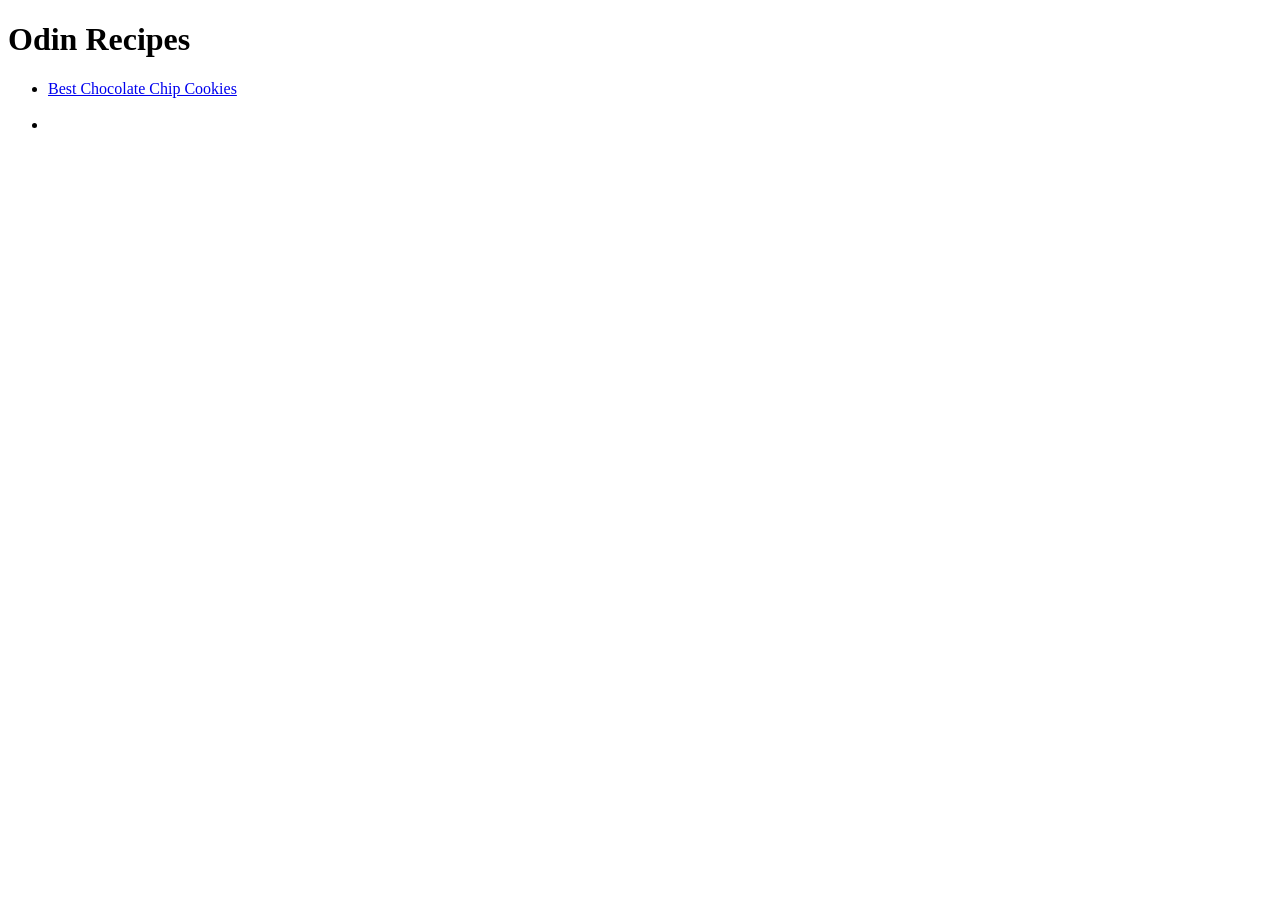
==== index.html @ 0b7f9439 "Create the first draft of recipes website Organized the files and directories, and created the first" ====
<!DOCTYPE html>
<html lang="en">
<head>
    <meta charset="UTF-8">
    <meta name="viewport" content="width=device-width, initial-scale=1.0">
    <title>Odin Recipes - Home</title>
</head>
<body>

    <h1>Odin Recipes</h1>

    <ul>

        <li>  <a href="./recipes/cookies.html">Best Chocolate Chip Cookies</a></li>

        <br>

        <li></li>
    </ul>
  
    
</body>
</html>
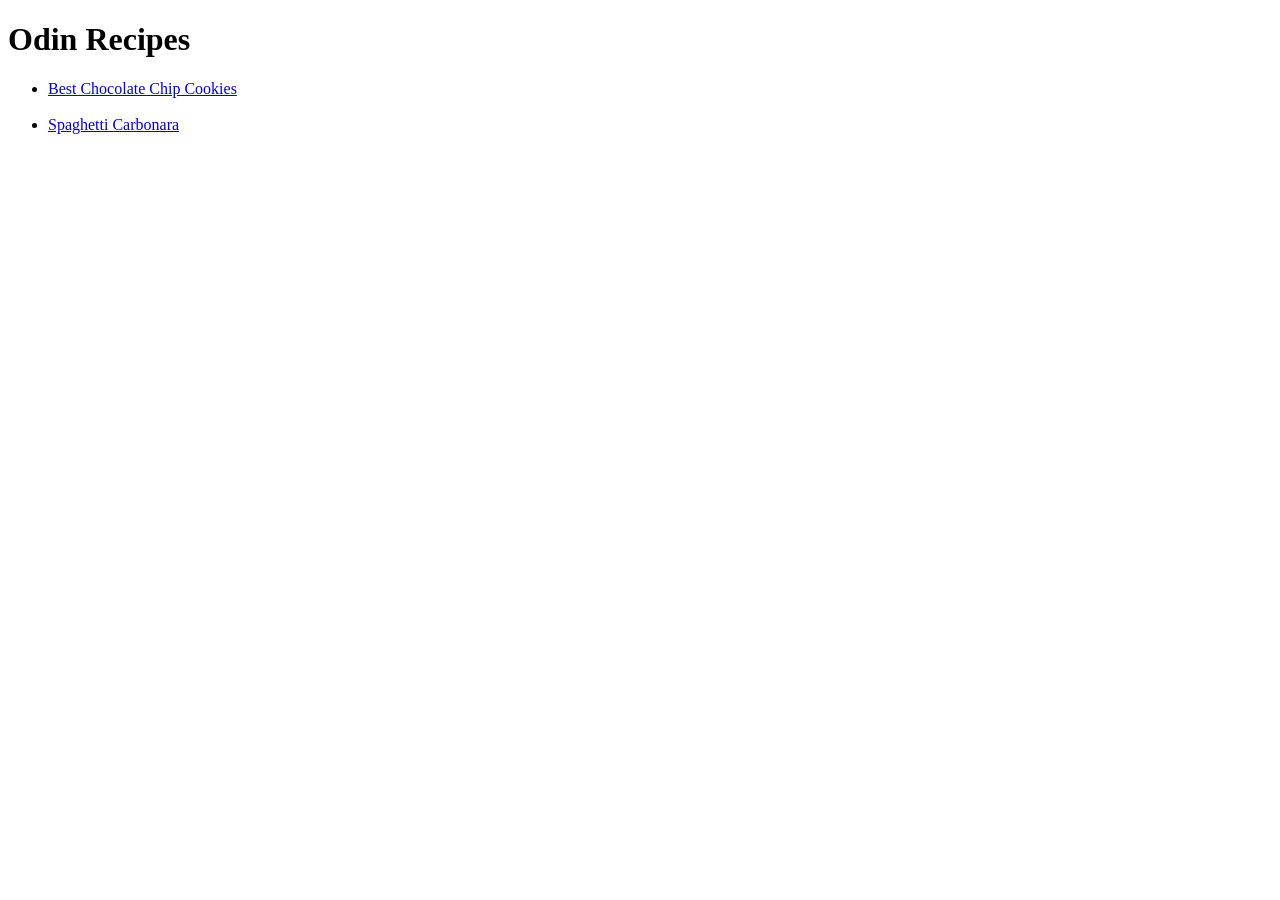
==== commit fbe2c5e2: "Create spaghetti.html and link to home Created a recipes page for spaghetti recipe and connected to " ====
--- a/index.html
+++ b/index.html
@@ -11,11 +11,13 @@
 
     <ul>
 
-        <li>  <a href="./recipes/cookies.html">Best Chocolate Chip Cookies</a></li>
+        <li><a href="./recipes/cookies.html"> Best Chocolate Chip Cookies</a></li>
 
         <br>
 
-        <li></li>
+        <li><a href="./recipes/spaghetti.html"> Spaghetti Carbonara</a></li>
+
+        
     </ul>
   
     
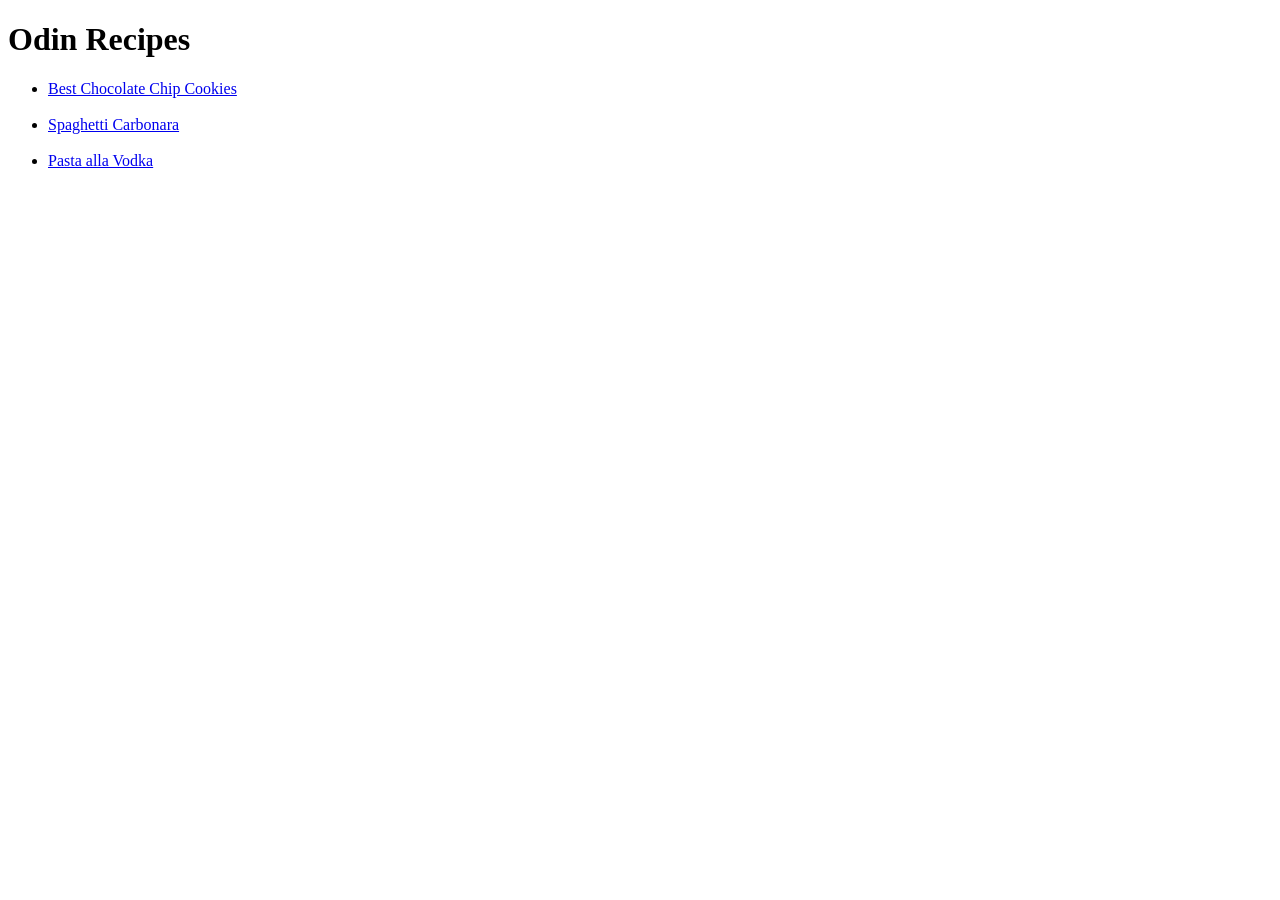
==== commit 52177668: "Create pasta recipe page and link to home Create a recipe page pasta.html, add the boilerplate and c" ====
--- a/index.html
+++ b/index.html
@@ -17,7 +17,9 @@
 
         <li><a href="./recipes/spaghetti.html"> Spaghetti Carbonara</a></li>
 
-        
+        <br>
+
+        <li> <a href="./recipes/pasta.html">Pasta alla Vodka</a></li>
     </ul>
   
     
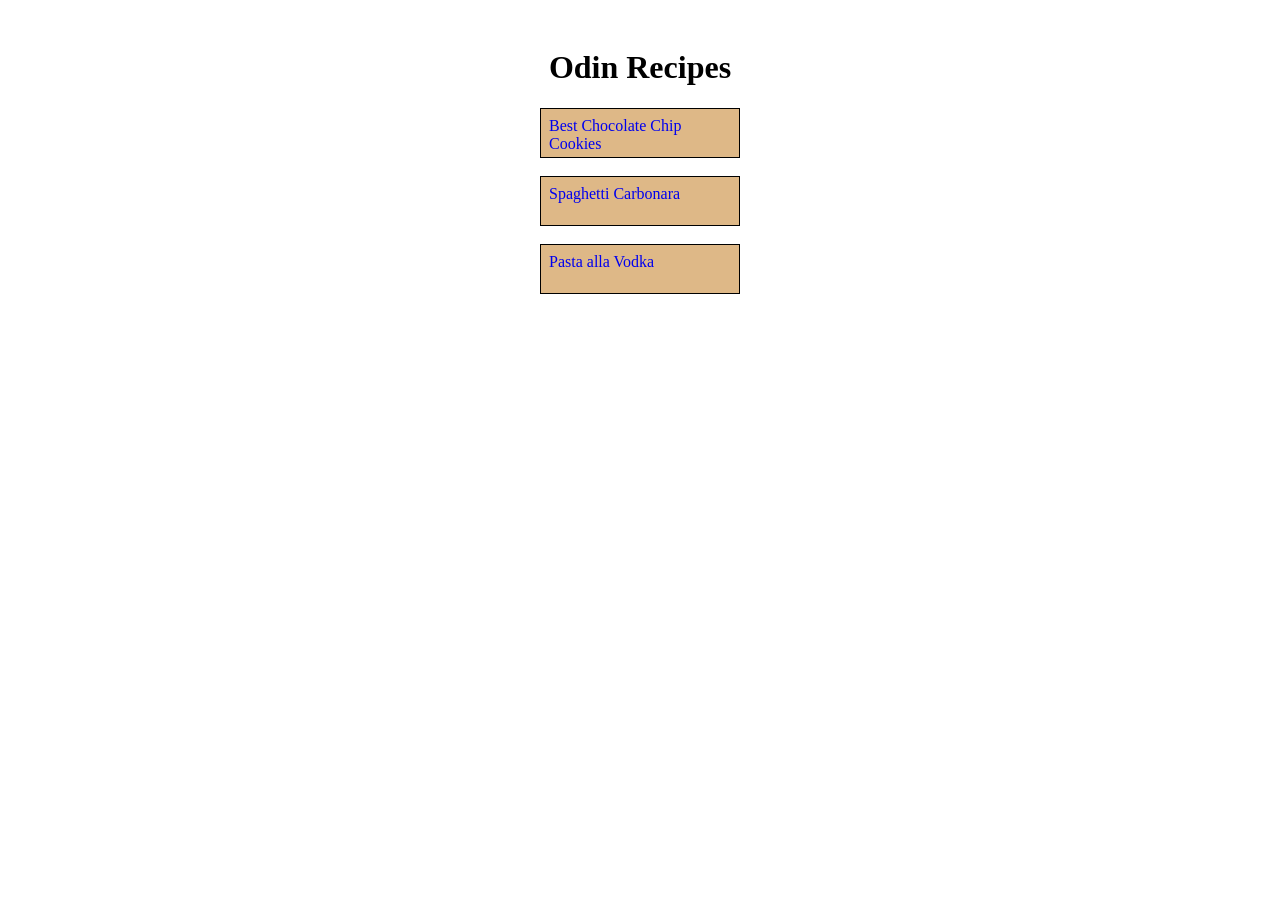
==== commit 9a877f8a: "Add styling to basic webpages Apply the concept of box model and flexbox to make webpage responsive " ====
--- a/index.html
+++ b/index.html
@@ -1,27 +1,27 @@
-<!DOCTYPE html>
+<!doctype html>
 <html lang="en">
-<head>
-    <meta charset="UTF-8">
-    <meta name="viewport" content="width=device-width, initial-scale=1.0">
+  <head>
+    <meta charset="UTF-8" />
+    <meta name="viewport" content="width=device-width, initial-scale=1.0" />
     <title>Odin Recipes - Home</title>
-</head>
-<body>
+    <link rel="stylesheet" href="./styles/style.css" />
+  </head>
+  <body>
 
-    <h1>Odin Recipes</h1>
-
-    <ul>
-
-        <li><a href="./recipes/cookies.html"> Best Chocolate Chip Cookies</a></li>
-
-        <br>
-
-        <li><a href="./recipes/spaghetti.html"> Spaghetti Carbonara</a></li>
-
-        <br>
-
-        <li> <a href="./recipes/pasta.html">Pasta alla Vodka</a></li>
+    <div class="container">
+        <h1 class="title">Odin Recipes</h1>
+    
+        <ul>
+          <li><a href="./recipes/cookies.html"> Best Chocolate Chip Cookies</a></li>
+    
+          <br />
+    
+          <li><a href="./recipes/spaghetti.html"> Spaghetti Carbonara</a></li>
+    
+          <br />
+    
+          <li><a href="./recipes/pasta.html">Pasta alla Vodka</a></li>
+    </div>
     </ul>
-  
-    
-</body>
-</html>+  </body>
+</html>
--- a/styles/style.css
+++ b/styles/style.css
@@ -0,0 +1,40 @@
+html {
+  box-sizing: border-box;
+}
+
+*,
+*::before,
+*::after {
+  box-sizing: inherit;
+}
+
+.container {
+  display: flex;
+  flex-flow: wrap column;
+  justify-content: center;
+  align-items: center;
+  padding: 20px;
+  margin: 0 auto;
+}
+
+ul {
+  margin: 0;
+  padding: 0;
+  display: flex;
+  list-style-type: none;
+  flex-flow: wrap column;
+  align-items: center;
+  justify-content: center;
+}
+
+li {
+  width: 200px;
+  height: 50px;
+  border: 1px solid black;
+  padding: 8px;
+  background-color: burlywood;
+}
+a {
+  text-decoration: none;
+  color: none;
+}
